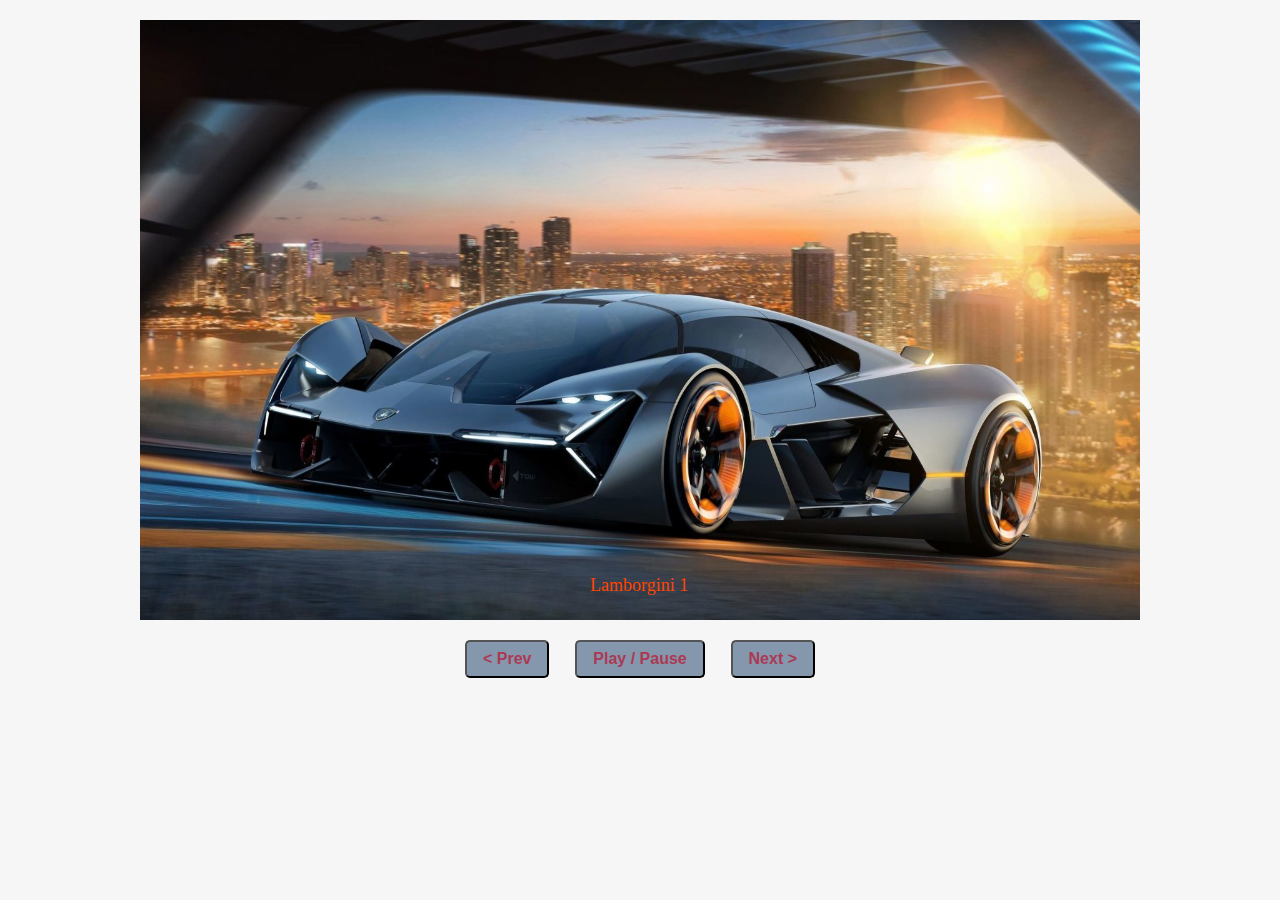
==== Carousel/index.html @ 3975b69d "Add files via upload" ====
<!DOCTYPE html>
<html lang="en">
<head>
	<meta charset="UTF-8">
	<meta name="viewport" content="width=device-width, initial-scale=1.0">
	<title>Carousel</title>
	<link rel="stylesheet" href="style.css">
</head>
<body>
	<div class="container">
		<div class="wrapper">
			<img src="images/lamborgini1.jpg" alt="lamborgini1" style="width: 1000px; height: 600px;">
			<p>Lamborgini 1</p>
		</div>
		<div class="wrapper">
			<img src="images/lamborgini2.jpg" alt="lamborgini2" style="width: 1000px; height: 600px;">
			<p>Lamborgini 2</p>
		</div>
		<div class="wrapper">
			<img src="images/lamborgini3.jpg" alt="lamborgini3" style="width: 1000px; height: 600px;">
			<p>Lamborgini 3</p>
		</div>
		<div class="wrapper">
			<img src="images/lamborgini4.jpg" alt="lamborgini4" style="width: 1000px; height: 600px;">
			<p>Lamborgini 4</p>
		</div>
		<div class="wrapper">
			<img src="images/lamborgini5.jpg" alt="lamborgini5" style="width: 1000px; height: 600px;">
			<p>Lamborgini 5</p>
		</div>
	</div>
	<div class="controls">
		<input id="prev" class="buttons" type="button" value="< Prev">
		<input id="playPause" class="buttons" type="button" value="Play / Pause">
		<input id="next" class="buttons" type="button" value="Next >">
	</div>

	<script src="script.js"></script>
</body>
</html>
---- Carousel/style.css ----
* {
	box-sizing: border-box;
}

body {
	background-color: #F6F6F6;
}

.container {
	position: relative;
	width: 1000px;
	height: 600px;
	margin: 20px auto;
}
.wrapper {
	position: absolute;
	display: none;
}
.wrapper:first-child {
	display: block;
}

p {
	position: absolute;
	font-size: 18px;
	color: orangered;
	text-align: center;
	left: 45%;
	bottom: 10px;
	z-index: 1;
}

.controls {
	display: flex;
	width: 350px;
	margin: 0 auto;
}
.buttons {
	border-radius: 5px;
	background-color: #8497AC;
	color: #AC3954;
	font-weight: bold;
	padding: 8px 16px;
	font-size: 16px;
	cursor: pointer;
}
.buttons:hover {
	background-color: #4780AC;
}

#playPause {
	margin: 0 auto;
}
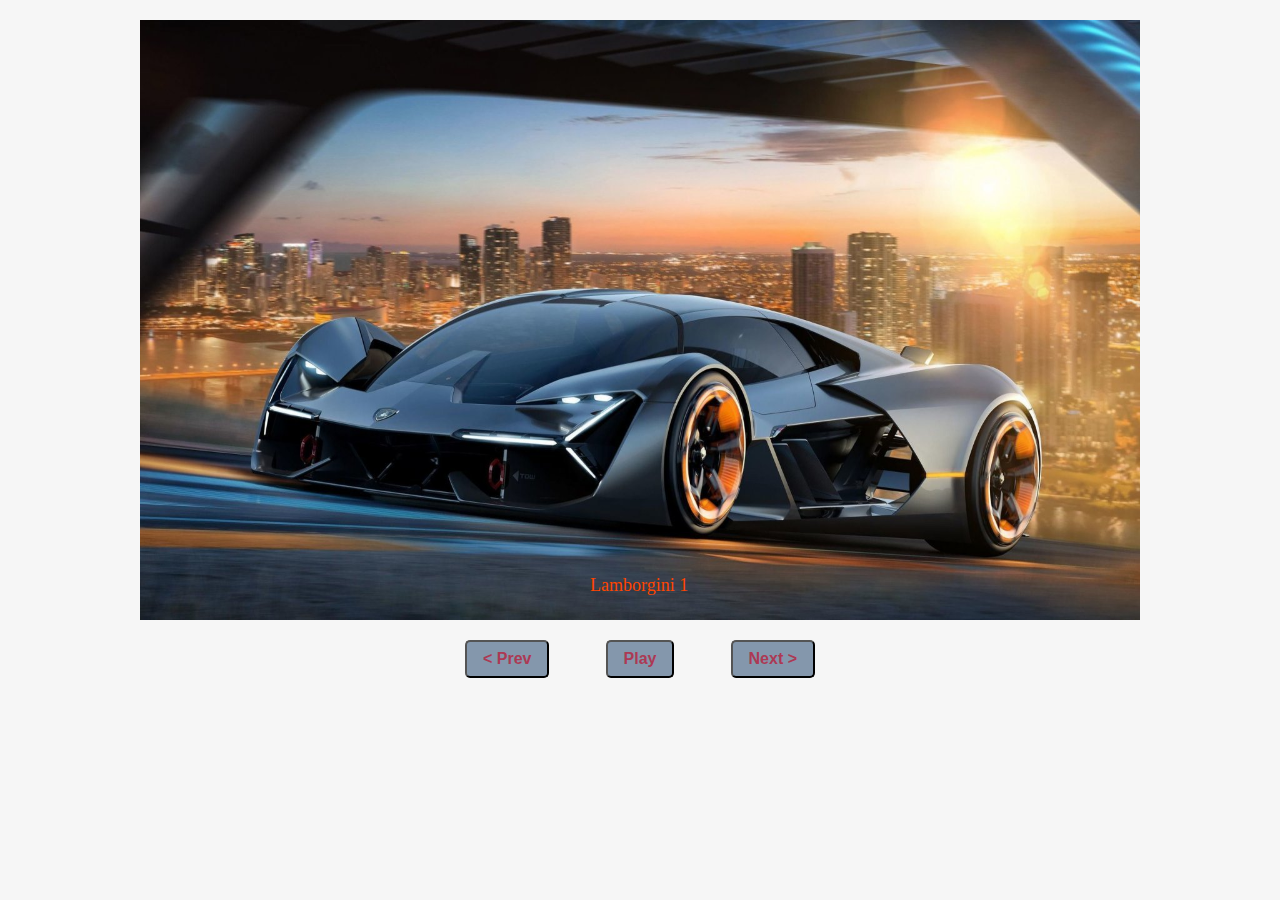
==== commit bd1c7560: "Add files via upload" ====
--- a/Carousel/index.html
+++ b/Carousel/index.html
@@ -31,7 +31,7 @@
 	</div>
 	<div class="controls">
 		<input id="prev" class="buttons" type="button" value="< Prev">
-		<input id="playPause" class="buttons" type="button" value="Play / Pause">
+		<input id="playPause" class="buttons" type="button" value="Play">
 		<input id="next" class="buttons" type="button" value="Next >">
 	</div>
 
--- a/Carousel/style.css
+++ b/Carousel/style.css
@@ -51,3 +51,8 @@
 #playPause {
 	margin: 0 auto;
 }
+
+.pause {
+	
+	background-color: #F6A8A4;
+}
